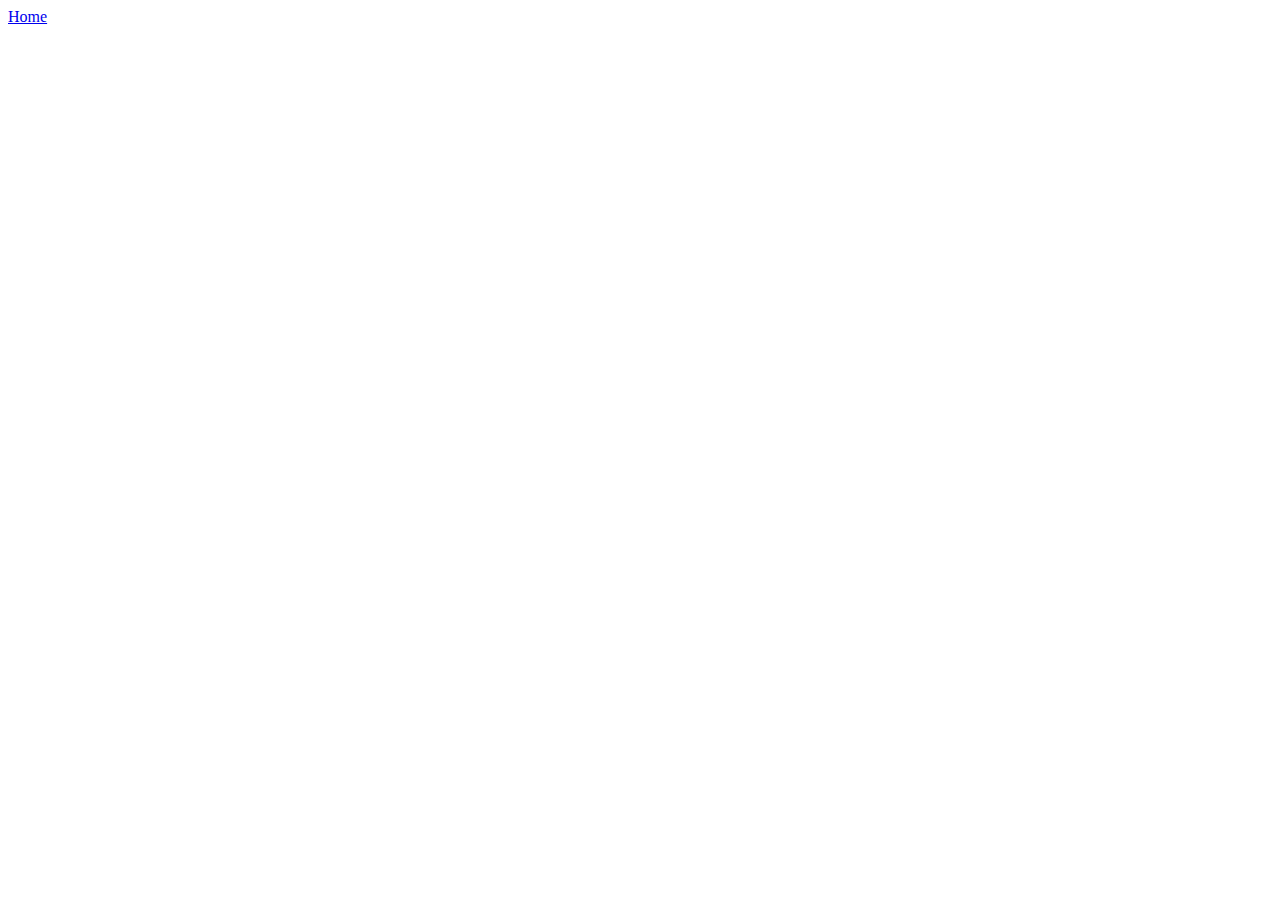
==== pages/proyect.html @ 0ed2c38c "Add proyect page WIP" ====
<!DOCTYPE html>
<html lang="en">
  <head>
    <meta charset="UTF-8" />
    <meta name="viewport" content="width=device-width, initial-scale=1.0" />
    <title>Document</title>
  </head>
  <body>
    <a href="../index.html#proyects">Home</a>
    <script src="../data/proyects.data.js"></script>
    <script
      src="../assets/javascripts/proyectsPage/proyectsPage.js"
      charset="utf-8"
    ></script>
  </body>
</html>
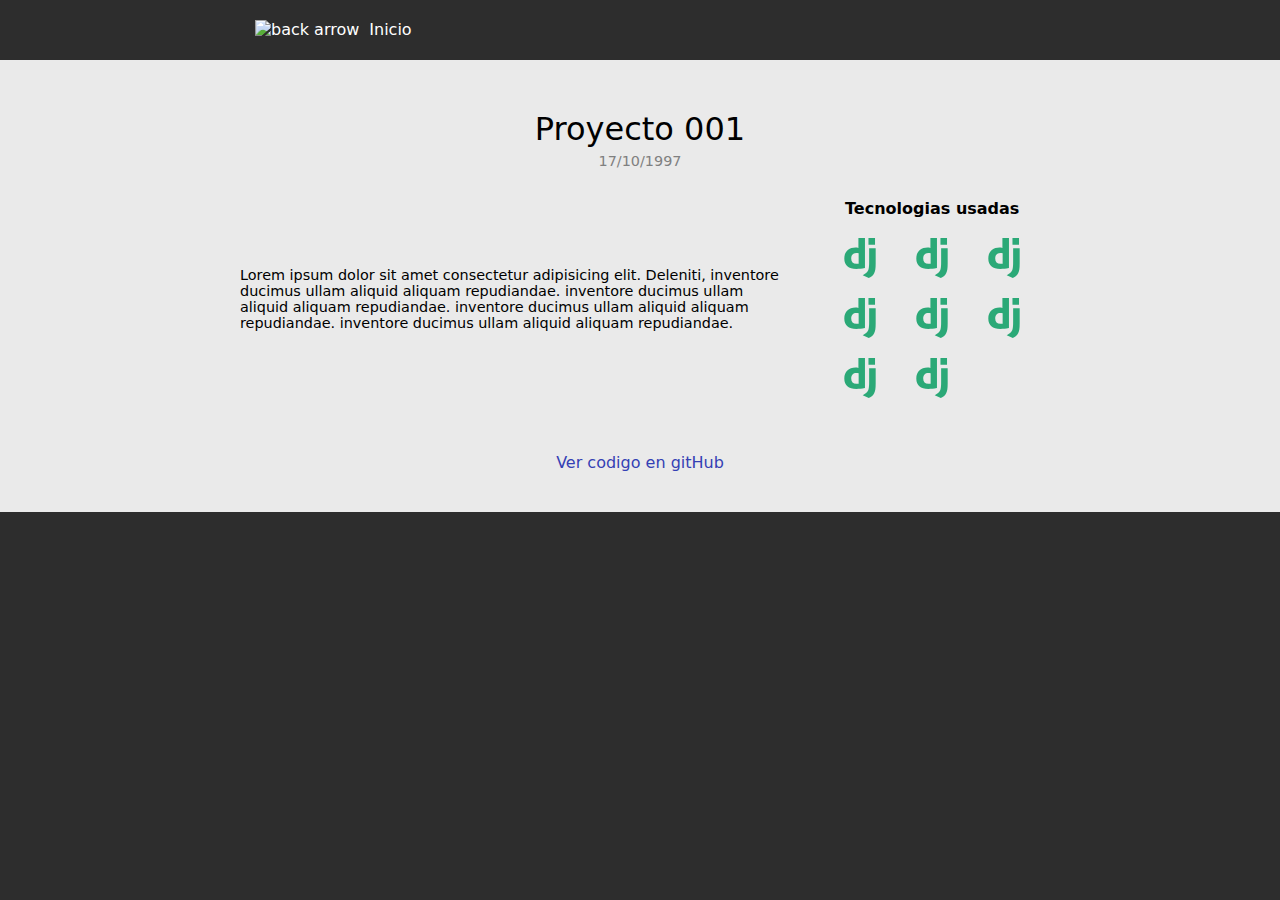
==== commit 93886085: "Proyect page WIP" ====
--- a/pages/proyect.html
+++ b/pages/proyect.html
@@ -3,10 +3,53 @@
   <head>
     <meta charset="UTF-8" />
     <meta name="viewport" content="width=device-width, initial-scale=1.0" />
-    <title>Document</title>
+    <link
+      rel="stylesheet"
+      href="../assets/styles/proyectPage/proyectPage.css"
+    />
+    <title>Titulo 001</title>
   </head>
   <body>
-    <a href="../index.html#proyects">Home</a>
+    <header>
+      <a href="../index.html"
+        ><img src="../assets/icons/back_arrow.svg" alt="back arrow" /> Inicio</a
+      >
+    </header>
+
+    <section class="section abstract">
+      <div class="abstract__header">
+        <h1>Proyecto 001</h1>
+        <span>17/10/1997</span>
+      </div>
+
+      <div class="abstract__content">
+        <p class="abstract__description">
+          Lorem ipsum dolor sit amet consectetur adipisicing elit. Deleniti,
+          inventore ducimus ullam aliquid aliquam repudiandae. inventore ducimus
+          ullam aliquid aliquam repudiandae. inventore ducimus ullam aliquid
+          aliquam repudiandae. inventore ducimus ullam aliquid aliquam
+          repudiandae.
+        </p>
+
+        <div class="abstract__techs">
+          <h4>Tecnologias usadas</h4>
+          <div class="abstract__techs--list">
+            <img src="../assets/icons/django.svg" alt="jago" />
+            <img src="../assets/icons/django.svg" alt="jago" />
+            <img src="../assets/icons/django.svg" alt="jago" />
+            <img src="../assets/icons/django.svg" alt="jago" />
+            <img src="../assets/icons/django.svg" alt="jago" />
+            <img src="../assets/icons/django.svg" alt="jago" />
+            <img src="../assets/icons/django.svg" alt="jago" />
+            <img src="../assets/icons/django.svg" alt="jago" />
+          </div>
+        </div>
+      </div>
+      <div class="abstract__links">
+        <a href="${element.github}">Ver codigo en gitHub</a>
+      </div>
+    </section>
+
     <script src="../data/proyects.data.js"></script>
     <script
       src="../assets/javascripts/proyectsPage/proyectsPage.js"
--- a/assets/styles/proyectPage/proyectPage.css
+++ b/assets/styles/proyectPage/proyectPage.css
@@ -0,0 +1,48 @@
+@import url(../variables.css);
+@import url(./abstract.css);
+
+* {
+  box-sizing: border-box;
+  margin: 0;
+  padding: 0;
+}
+
+body {
+  background-color: var(--bg-color);
+  font-family: system-ui, -apple-system, BlinkMacSystemFont, "Segoe UI", Roboto,
+    Oxygen, Ubuntu, Cantarell, "Open Sans", "Helvetica Neue", sans-serif;
+}
+
+header {
+  position: fixed;
+  background-color: var(--bg-color);
+  width: 100%;
+  top: 0px;
+}
+
+header a {
+  padding: 20px 0px 20px 15px;
+  color: var(--light-text);
+  display: flex;
+  align-items: center;
+  gap: 10px;
+  text-decoration: none;
+}
+
+.section {
+  min-height: 300px;
+  padding: 50px 30px 40px 30px;
+}
+
+.section h2 {
+  text-align: center;
+  margin-bottom: 35px;
+  font-weight: 500;
+}
+
+@media (min-width: 1000px) {
+  header a {
+    width: 800px;
+    margin: auto;
+  }
+}
